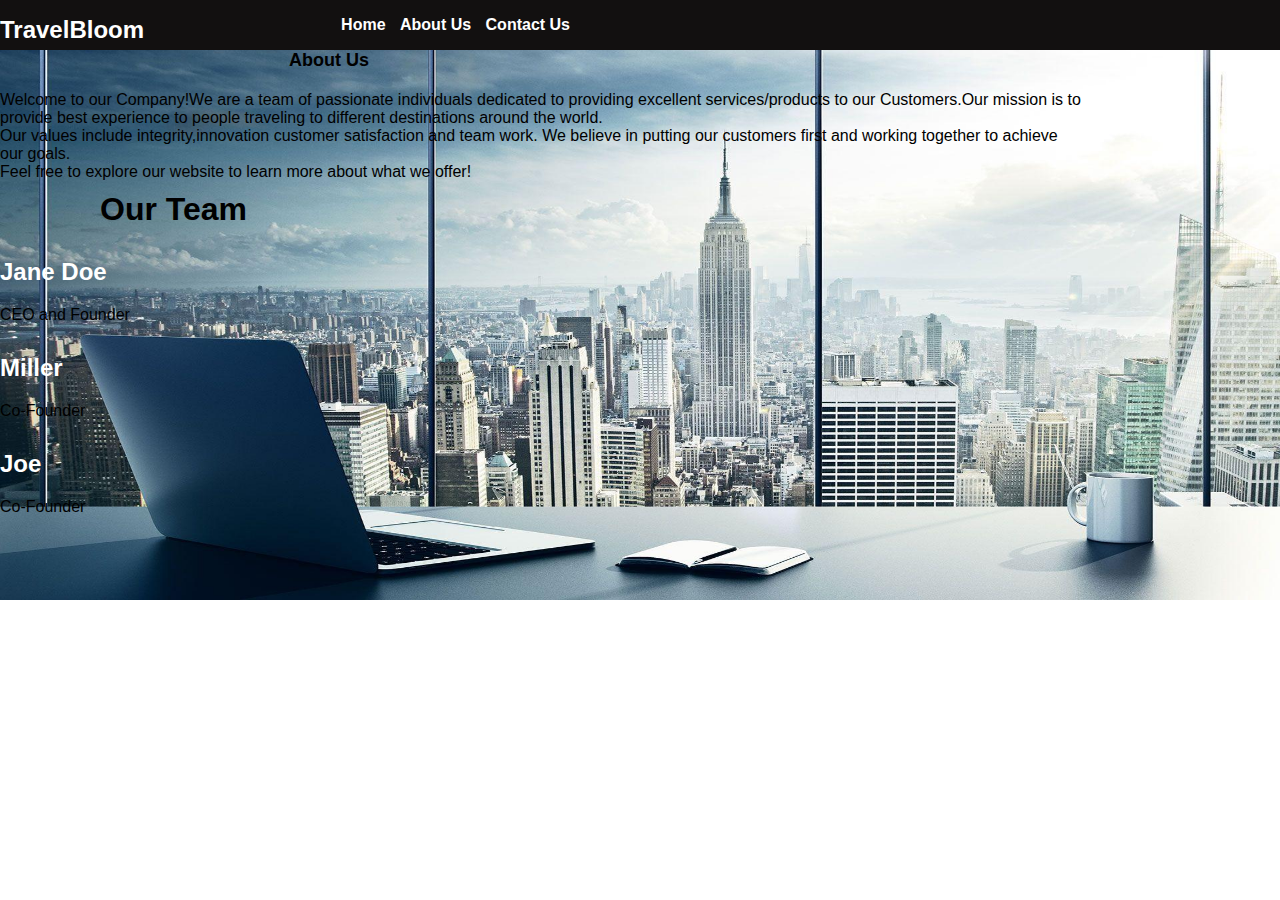
==== TravelRecommendationApp/about.html @ 95b1cc1a "message" ====
<!DOCTYPE html>
<html lang="en">

<head>
    <meta charset="UTF-8">
    <meta name="viewport" content="width=device-width, initial-scale=1.0">
    <title>About Us</title>
    <link rel="stylesheet" href="./travel.css">
</head>

<body style="background-image: url('abt.jpg');background-repeat: no-repeat;background-size: 100% 114%;">

    <nav>
        <h2>TravelBloom</h2>
        <ul style="margin-right: 700px;">
            <li><a href="./index.html" id="home">Home </a></li>
            <li><a href="./about.html" id="about">About Us </a></li>
            <li><a href="./contact.html" id="contact">Contact Us </a></li>


        </ul>
    </nav>

    <section class="about">
        <div style="padding-left: 5cm;">
            <h1 style="font-weight: bolder;font-size: large;">About Us</h1>
        </div>

        <div class="about-info">
            <div>
                <p> Welcome to our Company!We are a team of passionate individuals dedicated
                    to providing excellent services/products to our Customers.Our mission is to<br>
                    provide best experience to people traveling to different destinations around the world.<br>
                    Our values include integrity,innovation customer satisfaction and team work.
                    We believe in putting our customers first and working together to achieve<br>
                    our goals.<br> Feel free to explore our website to learn more about what we offer!


                </p>
            </div>
        </div>
    </section>

    <section class="team">
        <h1>Our Team</h1>
        <div class="team-cards">

            <div class="card">
                <div class="card-info">
                    <h2 class="card-name">Jane Doe</h2>
                    <p class="card-role">CEO and Founder</p>
                </div>
            </div>



            <div class="card">
                <div class="card-info">
                    <h2 class="card-name">Miller</h2>
                    <p class="card-role">Co-Founder</p>
                </div>
            </div>

            <div class="card"></div>
            <div class="card-info">
                <h2 class="card-name">Joe</h2>
                <p class="card-role">Co-Founder</p>
            </div>
        </div>
        </div>
    </section>

</body>

</html>
---- TravelRecommendationApp/travel.css ----
* {
  margin: 0;
  padding: 0;
  box-sizing: border-box;
}

nav {
  background-color: #121010;

  display: flex;
  align-items: center;
  justify-content: space-between;

  min-height: 50px;
  height: 50px;

}

nav ul {
  list-style-type: none;
  /* padding: 0; */
}

nav ul li {
  display: inline;
  margin-right: 10px;

}

nav a {
  text-decoration: none;
  color: white;
  font-weight: bold;
}

/* Basic CSS for the form elements */
body {
  font-family: Arial, sans-serif;
  /* margin: 20px; */
  background-image: url('trvldest.jpg');
  background-repeat: no-repeat;

  background-size: cover;
}

h1 {
  margin-bottom: 20px;
  color: black;
  font-weight: bolder;
  padding-left: 100px;
}

h2 {
  margin-bottom: 20px;
  color: white;

}

searchCondition {
  width: 500px;
  height: 500px;
  float: right;
}






div {
  margin-bottom: 10px;
}

label {
  display: inline-block;
  width: 100px;
}

input[type="text"],
input[type="number"],
select {
  width: 200px;
  padding: 5px;
}

button {
  border: none;
  background-color: hsl(186, 43%, 51%);
  color: white;
  padding: 7px 15px;
  text-align: center;
  text-decoration: none;
  display: inline-block;
  font-size: 16px;



  cursor: pointer;
}




button:hover {
  background-color: #45a049;
}

/* Basic CSS for the report section */
h2 {
  margin-top: 30px;
}
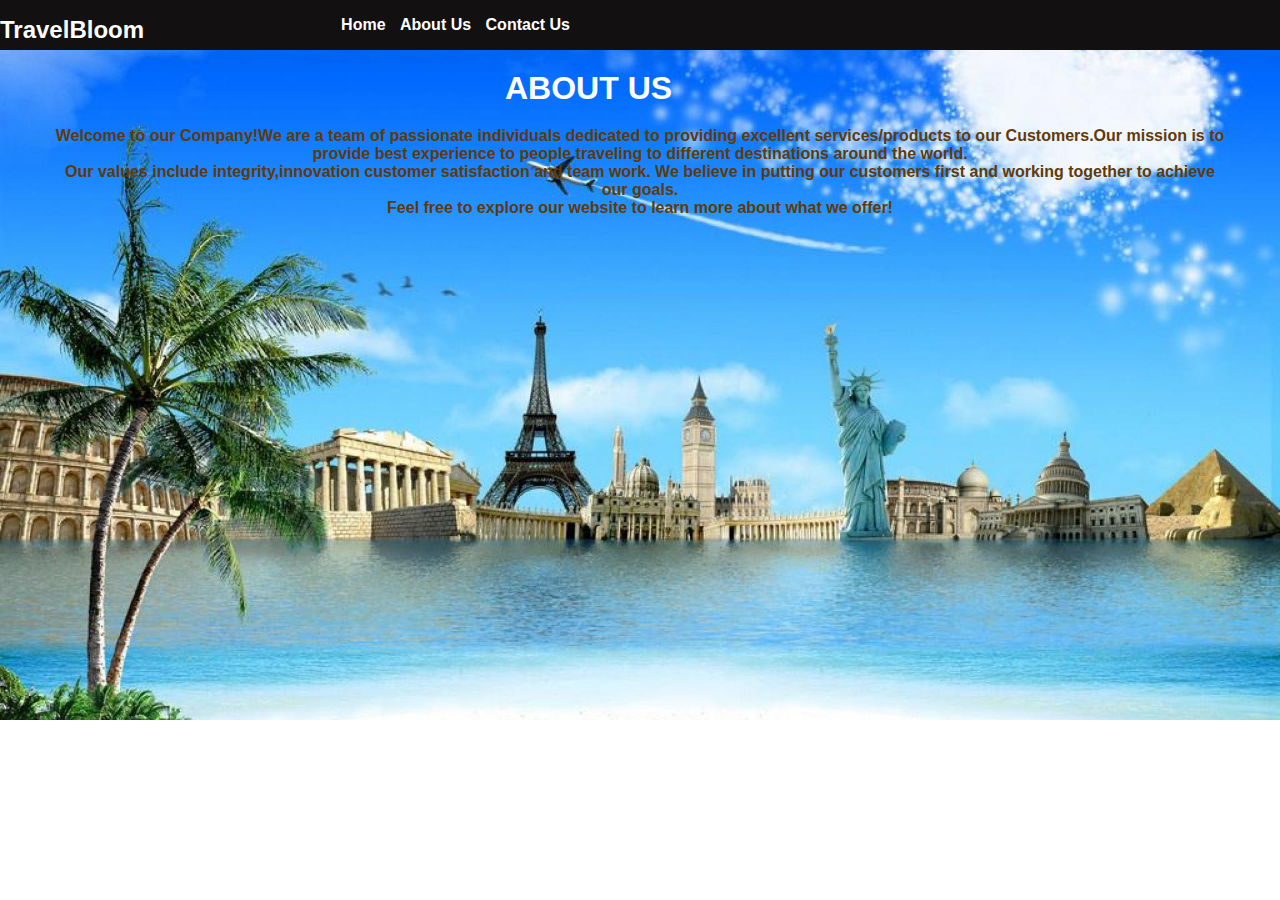
==== commit 41bda6b9: "commit" ====
--- a/TravelRecommendationApp/about.html
+++ b/TravelRecommendationApp/about.html
@@ -8,7 +8,7 @@
     <link rel="stylesheet" href="./travel.css">
 </head>
 
-<body style="background-image: url('abt.jpg');background-repeat: no-repeat;background-size: 100% 114%;">
+<body>
 
     <nav>
         <h2>TravelBloom</h2>
@@ -21,54 +21,27 @@
         </ul>
     </nav>
 
-    <section class="about">
-        <div style="padding-left: 5cm;">
-            <h1 style="font-weight: bolder;font-size: large;">About Us</h1>
-        </div>
 
-        <div class="about-info">
-            <div>
-                <p> Welcome to our Company!We are a team of passionate individuals dedicated
-                    to providing excellent services/products to our Customers.Our mission is to<br>
-                    provide best experience to people traveling to different destinations around the world.<br>
-                    Our values include integrity,innovation customer satisfaction and team work.
-                    We believe in putting our customers first and working together to achieve<br>
-                    our goals.<br> Feel free to explore our website to learn more about what we offer!
+    <div style="padding-left: 5px;margin-top: 20px;">
+        <h1 style="font-weight: bolder;font-size:xx-large;margin-left: 400px;">ABOUT US</h1>
+    </div>
 
 
-                </p>
-            </div>
-        </div>
-    </section>
+    <div style="position: relative;text-align: center;">
+        <p style="font-size:medium ;color: rgb(96, 58, 8);font-weight:bolder">
+            Welcome to our Company!We are a team of passionate
+            individuals dedicated to providing excellent services/products to our Customers.Our mission is to<br>
+            provide best experience to people traveling to different destinations around the world.<br>
+            Our values include integrity,innovation customer satisfaction and team work.
+            We believe in putting our customers first and working together to achieve<br>
+            our goals.<br> Feel free to explore our website to learn more about what we offer!
 
-    <section class="team">
-        <h1>Our Team</h1>
-        <div class="team-cards">
-
-            <div class="card">
-                <div class="card-info">
-                    <h2 class="card-name">Jane Doe</h2>
-                    <p class="card-role">CEO and Founder</p>
-                </div>
-            </div>
+        </p>
+    </div>
 
 
 
-            <div class="card">
-                <div class="card-info">
-                    <h2 class="card-name">Miller</h2>
-                    <p class="card-role">Co-Founder</p>
-                </div>
-            </div>
 
-            <div class="card"></div>
-            <div class="card-info">
-                <h2 class="card-name">Joe</h2>
-                <p class="card-role">Co-Founder</p>
-            </div>
-        </div>
-        </div>
-    </section>
 
 </body>
 
--- a/TravelRecommendationApp/travel.css
+++ b/TravelRecommendationApp/travel.css
@@ -37,7 +37,7 @@
 body {
   font-family: Arial, sans-serif;
   /* margin: 20px; */
-  background-image: url('trvldest.jpg');
+  background-image: url('destination.jpg');
   background-repeat: no-repeat;
 
   background-size: cover;
@@ -45,7 +45,7 @@
 
 h1 {
   margin-bottom: 20px;
-  color: black;
+  color: white;
   font-weight: bolder;
   padding-left: 100px;
 }
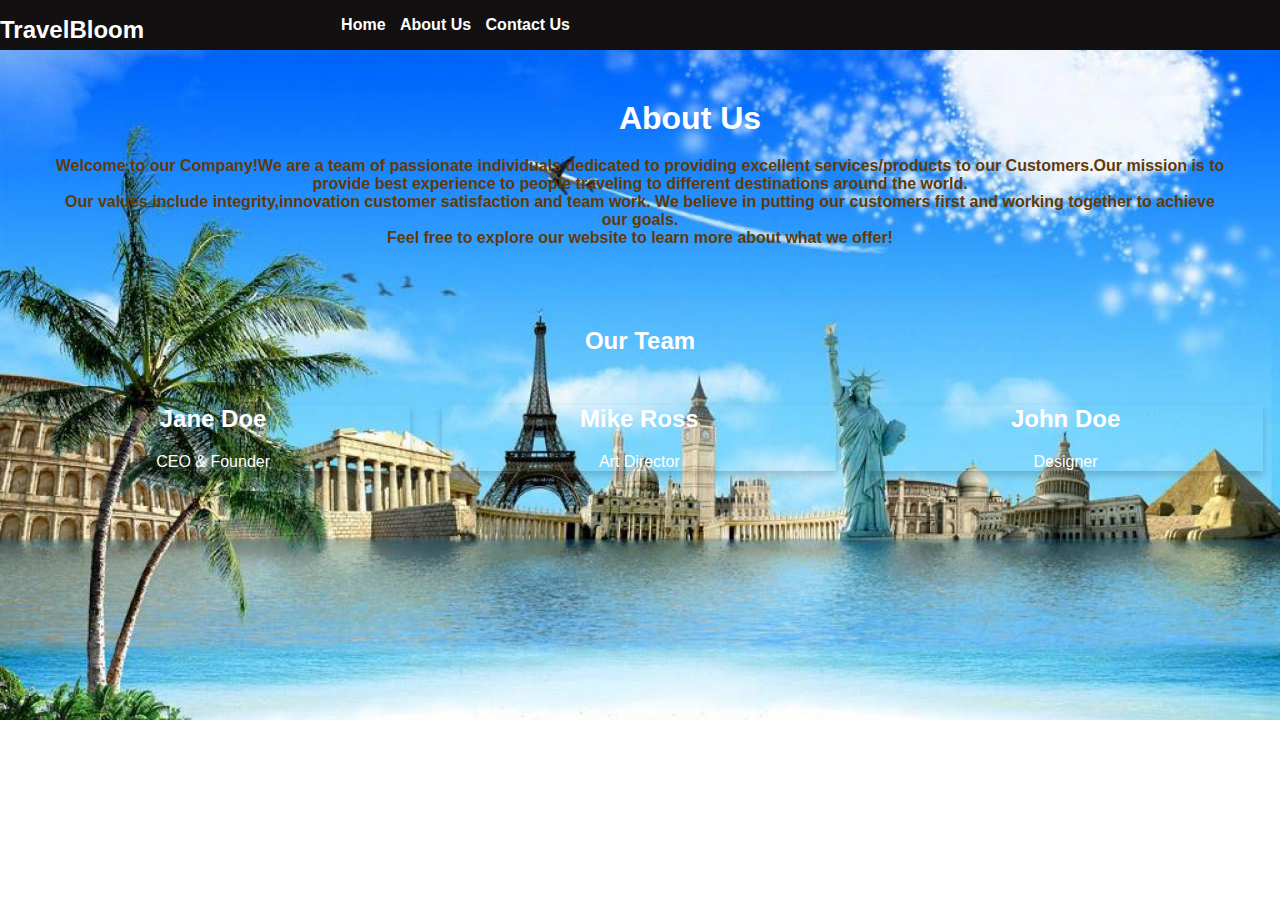
==== commit 66fbe0db: "commit" ====
--- a/TravelRecommendationApp/about.html
+++ b/TravelRecommendationApp/about.html
@@ -22,22 +22,66 @@
     </nav>
 
 
-    <div style="padding-left: 5px;margin-top: 20px;">
-        <h1 style="font-weight: bolder;font-size:xx-large;margin-left: 400px;">ABOUT US</h1>
-    </div>
-
-
-    <div style="position: relative;text-align: center;">
-        <p style="font-size:medium ;color: rgb(96, 58, 8);font-weight:bolder">
-            Welcome to our Company!We are a team of passionate
+    <div class="about-section">
+        <h1>About Us</h1>
+        <p style="font-size:medium ;color: rgb(96, 58, 8);font-weight:bolder">Welcome to our Company!We are a team of
+            passionate
             individuals dedicated to providing excellent services/products to our Customers.Our mission is to<br>
             provide best experience to people traveling to different destinations around the world.<br>
             Our values include integrity,innovation customer satisfaction and team work.
             We believe in putting our customers first and working together to achieve<br>
             our goals.<br> Feel free to explore our website to learn more about what we offer!
+        </p>
 
-        </p>
     </div>
+
+
+    <h2 style="text-align:center">Our Team</h2>
+    <div class="row">
+        <div class="column">
+            <div class="card" style="text-align: center;">
+
+                <div class="container">
+                    <h2>Jane Doe</h2>
+                    <p class="title" style="color: white;">CEO & Founder</p>
+
+                </div>
+            </div>
+        </div>
+
+        <div class="column">
+            <div class="card" style="text-align: center;">
+
+                <div class="container">
+                    <h2>Mike Ross</h2>
+                    <p class="title" style="color: white;">Art Director</p>
+
+                </div>
+            </div>
+        </div>
+
+        <div class="column">
+            <div class="card" style="text-align: center;">
+
+                <div class="container">
+                    <h2>John Doe</h2>
+                    <p class="title" style="color: white;">Designer</p>
+
+                </div>
+            </div>
+        </div>
+    </div>
+
+
+
+
+
+
+
+
+
+
+
 
 
 
--- a/TravelRecommendationApp/travel.css
+++ b/TravelRecommendationApp/travel.css
@@ -37,7 +37,7 @@
 body {
   font-family: Arial, sans-serif;
   /* margin: 20px; */
-  background-image: url('destination.jpg');
+  background-image: url('./images/destination.jpg');
   background-repeat: no-repeat;
 
   background-size: cover;
@@ -48,6 +48,35 @@
   color: white;
   font-weight: bolder;
   padding-left: 100px;
+}
+
+.about-section {
+  padding: 50px;
+  text-align: center;
+
+}
+
+.column {
+  float: left;
+  width: 33.3%;
+  margin-bottom: 16px;
+  padding: 0 8px;
+}
+
+.card {
+  box-shadow: 0 4px 8px 0 rgba(0, 0, 0, 0.2);
+  margin: 8px;
+}
+
+.container {
+  padding: 0 16px;
+}
+
+.container::after,
+.row::after {
+  content: "";
+  clear: both;
+  display: table;
 }
 
 h2 {
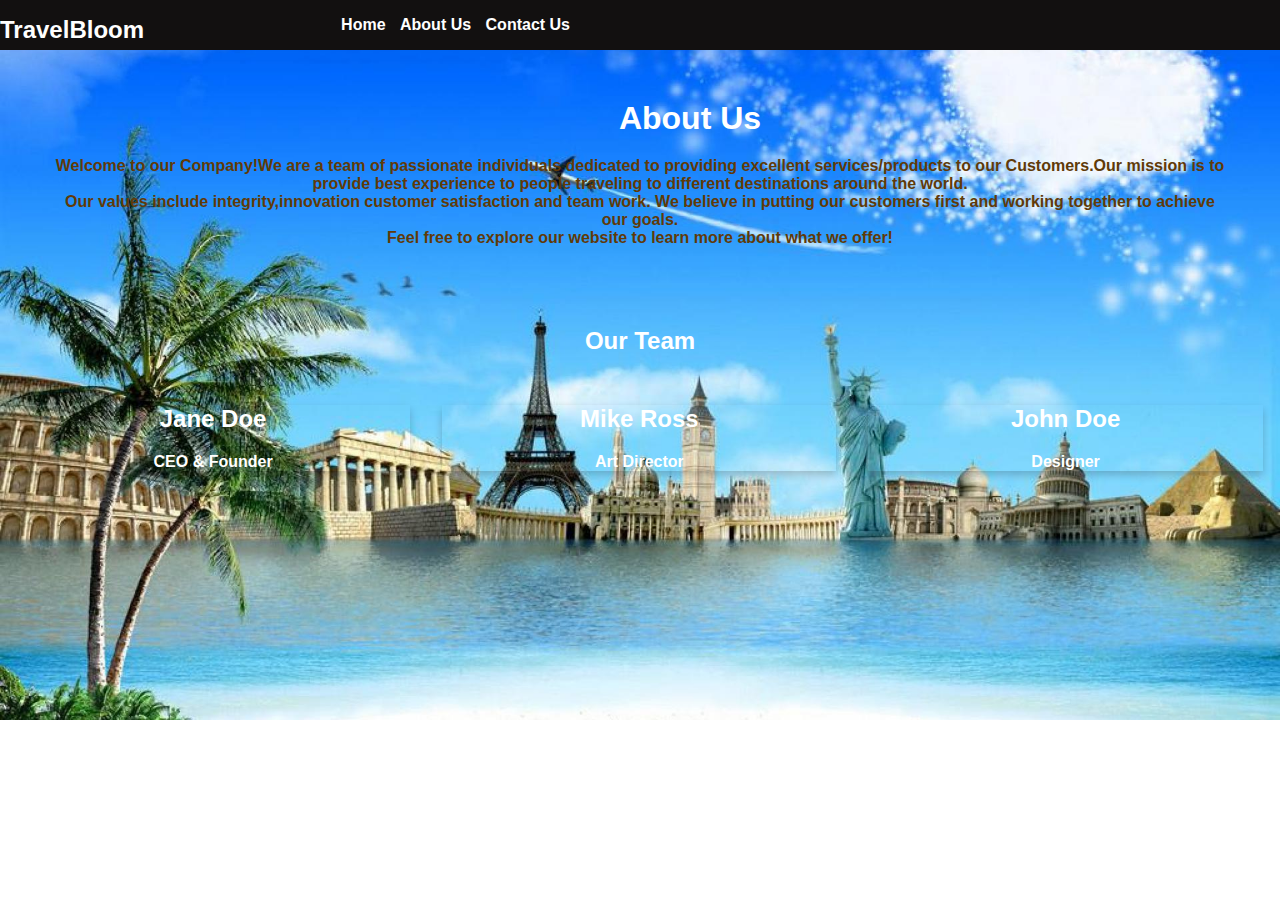
==== commit 50f2504f: "commit" ====
--- a/TravelRecommendationApp/about.html
+++ b/TravelRecommendationApp/about.html
@@ -42,8 +42,8 @@
             <div class="card" style="text-align: center;">
 
                 <div class="container">
-                    <h2>Jane Doe</h2>
-                    <p class="title" style="color: white;">CEO & Founder</p>
+                    <h2 style="color: white">Jane Doe</h2>
+                    <p class="title" style="color: white;font-weight: bolder;">CEO & Founder</p>
 
                 </div>
             </div>
@@ -53,8 +53,8 @@
             <div class="card" style="text-align: center;">
 
                 <div class="container">
-                    <h2>Mike Ross</h2>
-                    <p class="title" style="color: white;">Art Director</p>
+                    <h2 style="color: white;font-weight: bolder;">Mike Ross</h2>
+                    <p class="title" style="color: white;font-weight: bolder;">Art Director</p>
 
                 </div>
             </div>
@@ -64,8 +64,8 @@
             <div class="card" style="text-align: center;">
 
                 <div class="container">
-                    <h2>John Doe</h2>
-                    <p class="title" style="color: white;">Designer</p>
+                    <h2 style="color: white;font-weight: bolder">John Doe</h2>
+                    <p class="title" style="color: white;font-weight: bolder;">Designer</p>
 
                 </div>
             </div>
